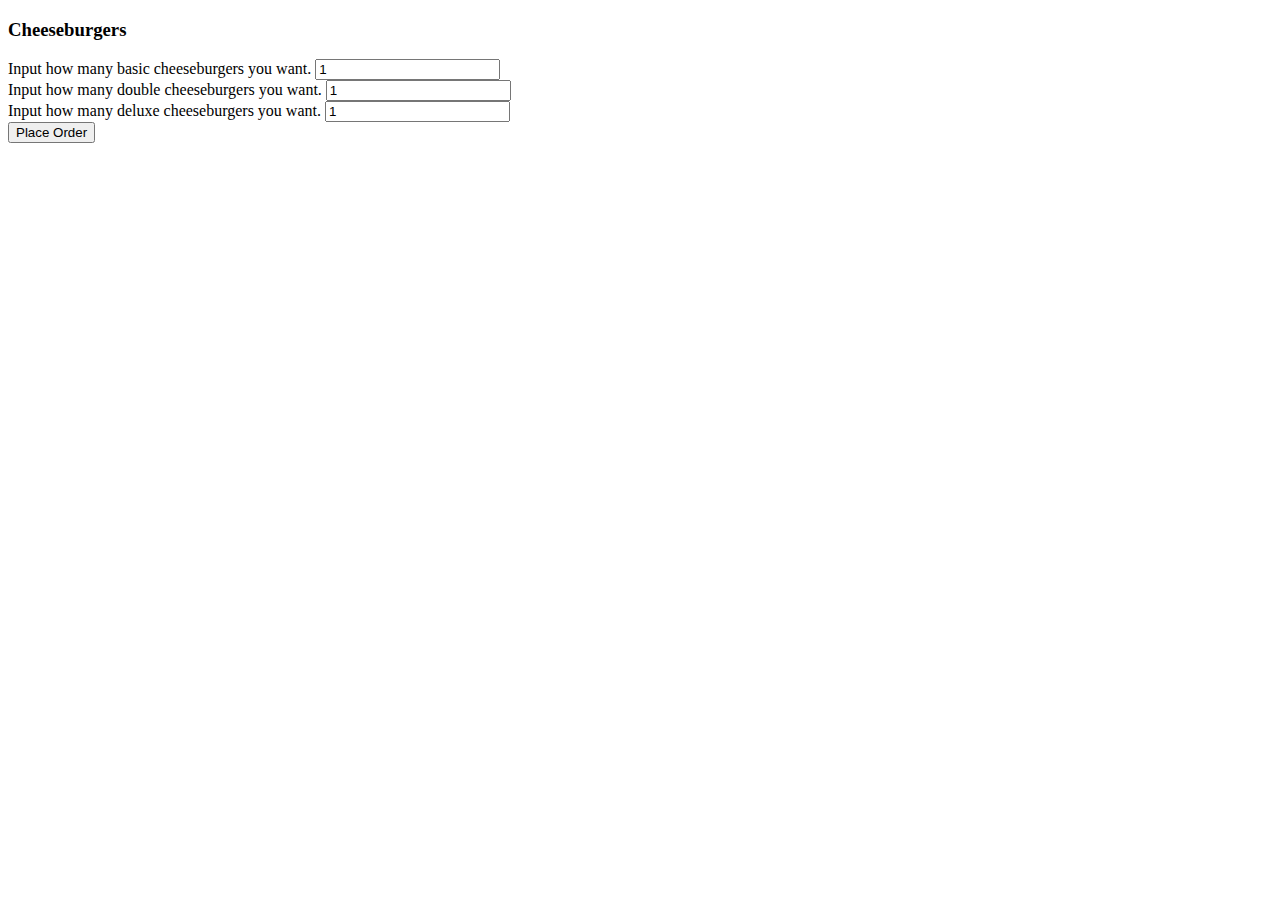
==== index2.html @ a2e9b00f "First commit of project repository, contains three assignments for Lesson 2.3 Form Input Types.  Of " ====
<!DOCTYPE html>
<html lang="en" dir="ltr">
  <head>
    <meta charset="utf-8">
    <link href="https://stackpath.bootstrapcdn.com/bootstrap/4.1.3/css/bootstrap.min.css" rel="stylesheet" integrity="sha384-MCw98/SFnGE8fJT3GXwEOngsV7Zt27NXFoaoApmYm81iuXoPkFOJwJ8ERdknLPMO" crossorigin="anonymous">
    <link rel="stylesheet" href="./css/styles2.css" type="text/css" media="all">
    <script src="./js/jquery-3.3.1.min.js" type="text/javascript"></script>
    <script src="./js/scripts2.js" type="text/javascript"></script>
    <title>Form Input Example Project: Online Restaurant Orders</title>
  </head>
  <body>
    <div class="container">
      <form id="testForm">
        <h3>Cheeseburgers</h3>
        <div class="row">
          <div class="col-md-4">
            <div class="card">
              <div class="card-body">
                <label>Input how many basic cheeseburgers you want.</label>
                <input type="number" id="testInputA" value="1">
              </div>
            </div>
          </div>
          <div class="col-md-4">
            <div class="card">
              <div class="card-body">
                <label>Input how many double cheeseburgers you want.</label>
                <input type="number" id="testInputB" value="1">
              </div>
            </div>
          </div>
          <div class="col-md-4">
            <div class="card">
              <div class="card-body">
                <label>Input how many deluxe cheeseburgers you want.</label>
                <input type="number" id="testInputC" value="1">
              </div>
            </div>
          </div>
        </div>

        <button type="submit" class="btn">
          Place Order
        </button>
      </form>
    </div>
    <div class="results">
      <div class="row" id="receiptOutput">
        <div class="col-md-4">
          <ul id="testOutput">

          </ul>
        </div>
        <div class="col-md-2" id="costOutput">

        </div>
      </div>
    </div>
  </body>
</html>
---- css/styles2.css ----
.money {
  margin-bottom: 0px;
}
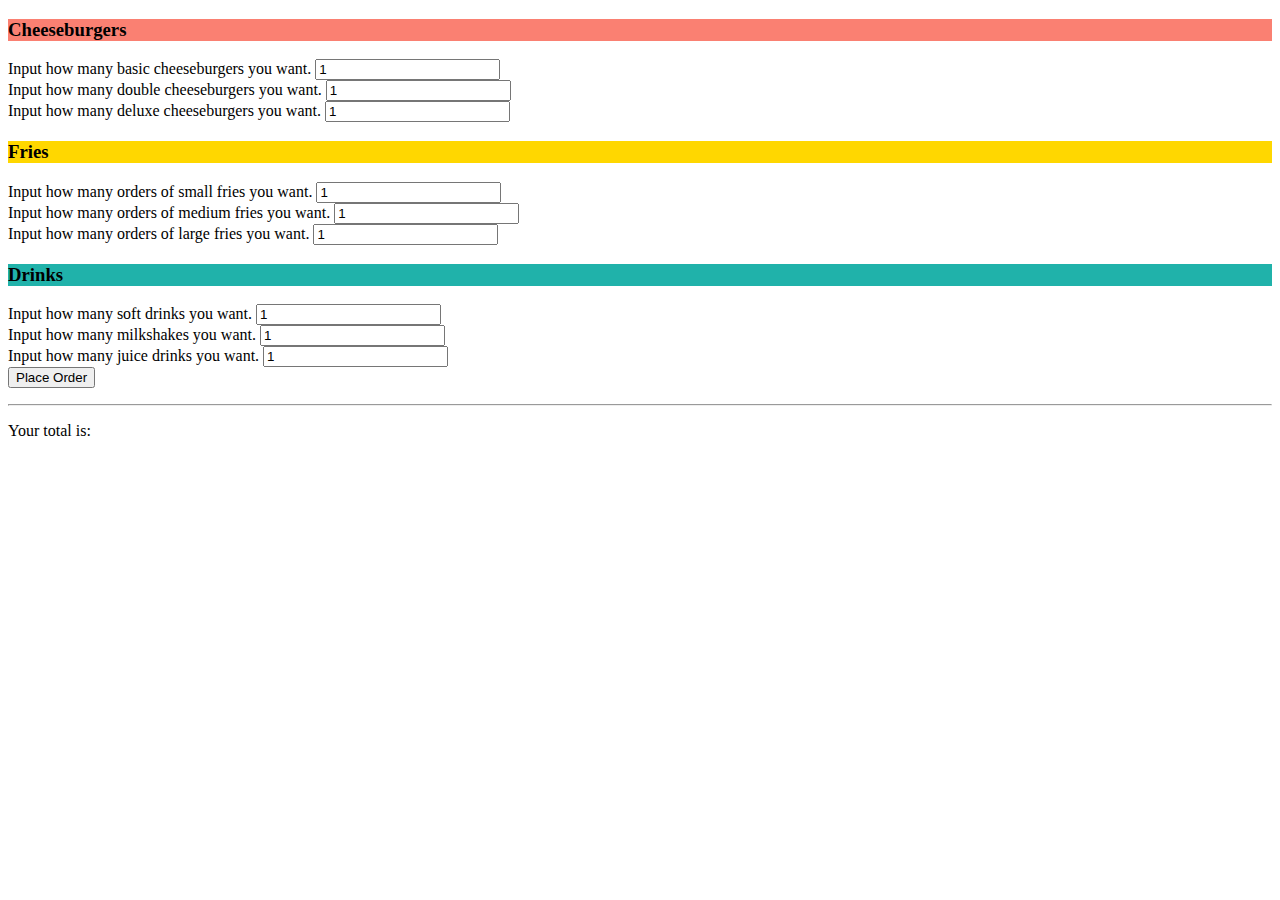
==== commit a7e258af: "Second Commit of lesson assignment 2.3.  It vastly expands on the online marketplace assignment in i" ====
--- a/index2.html
+++ b/index2.html
@@ -11,13 +11,15 @@
   <body>
     <div class="container">
       <form id="testForm">
-        <h3>Cheeseburgers</h3>
+        <div class="card bgSalmon">
+          <h3>Cheeseburgers</h3>
+        </div>
         <div class="row">
           <div class="col-md-4">
             <div class="card">
               <div class="card-body">
                 <label>Input how many basic cheeseburgers you want.</label>
-                <input type="number" id="testInputA" value="1">
+                <input type="number" id="burgerPlainInput" value="1">
               </div>
             </div>
           </div>
@@ -25,7 +27,7 @@
             <div class="card">
               <div class="card-body">
                 <label>Input how many double cheeseburgers you want.</label>
-                <input type="number" id="testInputB" value="1">
+                <input type="number" id="burgerDoubleInput" value="1">
               </div>
             </div>
           </div>
@@ -33,7 +35,65 @@
             <div class="card">
               <div class="card-body">
                 <label>Input how many deluxe cheeseburgers you want.</label>
-                <input type="number" id="testInputC" value="1">
+                <input type="number" id="burgerDeluxeInput" value="1">
+              </div>
+            </div>
+          </div>
+        </div>
+        <div class="card bgYellow">
+          <h3>Fries</h3>
+        </div>
+        <div class="row">
+          <div class="col-md-4">
+            <div class="card">
+              <div class="card-body">
+                <label>Input how many orders of small fries you want.</label>
+                <input type="number" id="smlFryInput" value="1">
+              </div>
+            </div>
+          </div>
+          <div class="col-md-4">
+            <div class="card">
+              <div class="card-body">
+                <label>Input how many orders of medium fries you want.</label>
+                <input type="number" id="medFryInput" value="1">
+              </div>
+            </div>
+          </div>
+          <div class="col-md-4">
+            <div class="card">
+              <div class="card-body">
+                <label>Input how many orders of large fries you want.</label>
+                <input type="number" id="lrgFryInput" value="1">
+              </div>
+            </div>
+          </div>
+        </div>
+        <div class="card bgBlue">
+          <h3>Drinks</h3>
+        </div>
+        <div class="row">
+          <div class="col-md-4">
+            <div class="card">
+              <div class="card-body">
+                <label>Input how many soft drinks you want.</label>
+                <input type="number" id="softDrinkInput" value="1">
+              </div>
+            </div>
+          </div>
+          <div class="col-md-4">
+            <div class="card">
+              <div class="card-body">
+                <label>Input how many milkshakes you want.</label>
+                <input type="number" id="milkshakeInput" value="1">
+              </div>
+            </div>
+          </div>
+          <div class="col-md-4">
+            <div class="card">
+              <div class="card-body">
+                <label>Input how many juice drinks you want.</label>
+                <input type="number" id="juiceDrinksInput" value="1">
               </div>
             </div>
           </div>
@@ -43,16 +103,24 @@
           Place Order
         </button>
       </form>
-    </div>
-    <div class="results">
-      <div class="row" id="receiptOutput">
-        <div class="col-md-4">
-          <ul id="testOutput">
+      <div class="results" id="mainReceipt">
+        <p id="orderSuccess"></p>
+        <div class="row" id="receiptOutput">
+          <div class="col-md-4">
+            <ul id="foodOutput">
+            </ul>
+          </div>
+          <div class="col-md-2" id="costOutput">
+          </div>
+        </div>
+        <hr>
+        <div class="row">
+          <div class="col-md-4">
+            <p>Your total is:</p>
+          </div>
+          <div class="col-md-2" id="receiptTotal">
 
-          </ul>
-        </div>
-        <div class="col-md-2" id="costOutput">
-
+          </div>
         </div>
       </div>
     </div>
--- a/css/styles2.css
+++ b/css/styles2.css
@@ -1,3 +1,15 @@
 .money {
   margin-bottom: 0px;
 }
+
+.bgSalmon {
+  background-color: salmon;
+}
+
+.bgYellow {
+  background-color: gold;
+}
+
+.bgBlue {
+  background-color: lightseagreen;
+}
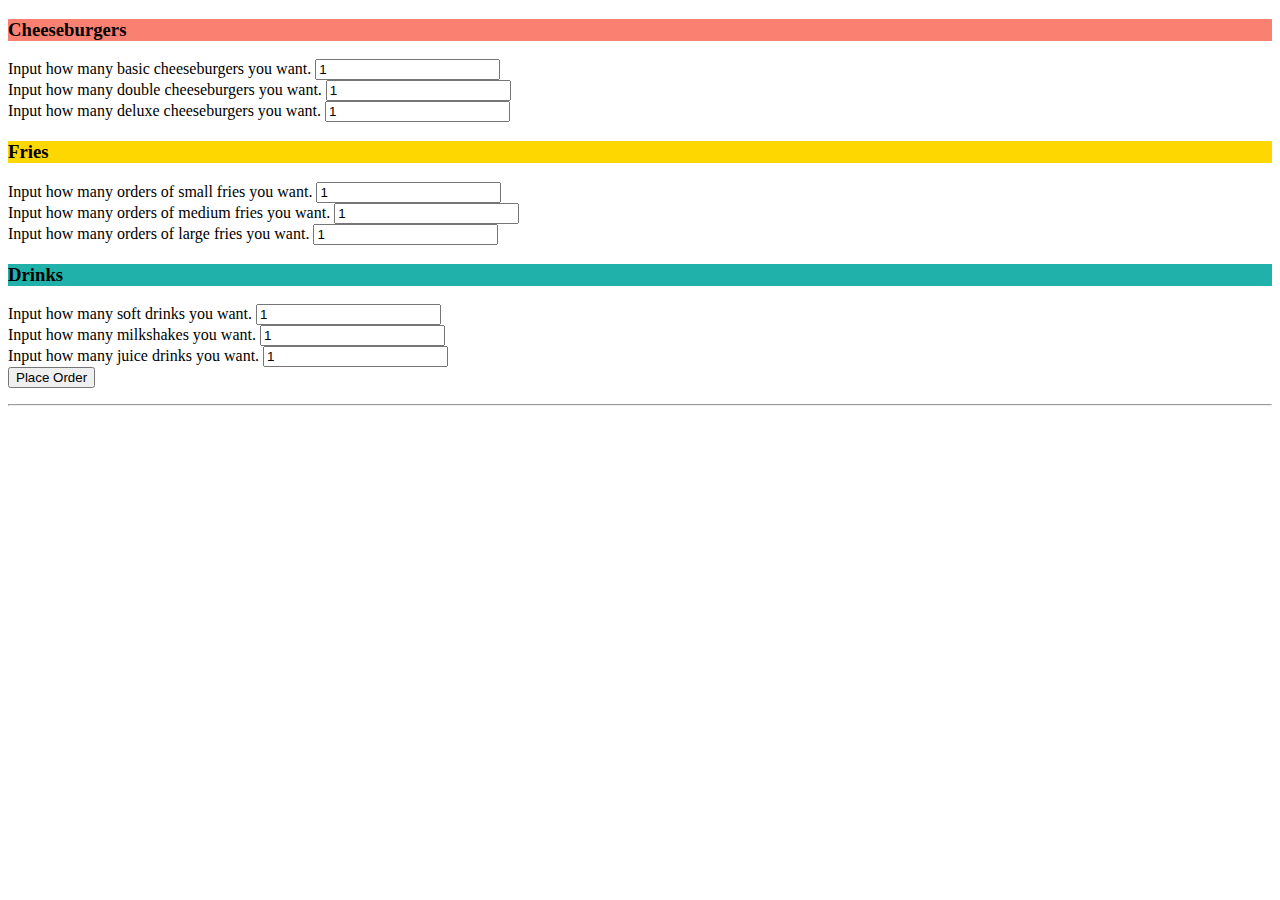
==== commit 9452a2dd: "Final primary commit of projects.  Updates troubleshooted marketplace page and adds finalized addres" ====
--- a/index2.html
+++ b/index2.html
@@ -104,7 +104,9 @@
         </button>
       </form>
       <div class="results" id="mainReceipt">
-        <p id="orderSuccess"></p>
+        <div id="orderSuccess">
+
+        </div>
         <div class="row" id="receiptOutput">
           <div class="col-md-4">
             <ul id="foodOutput">
@@ -115,8 +117,8 @@
         </div>
         <hr>
         <div class="row">
-          <div class="col-md-4">
-            <p>Your total is:</p>
+          <div class="col-md-4" id="totalText">
+
           </div>
           <div class="col-md-2" id="receiptTotal">
 
